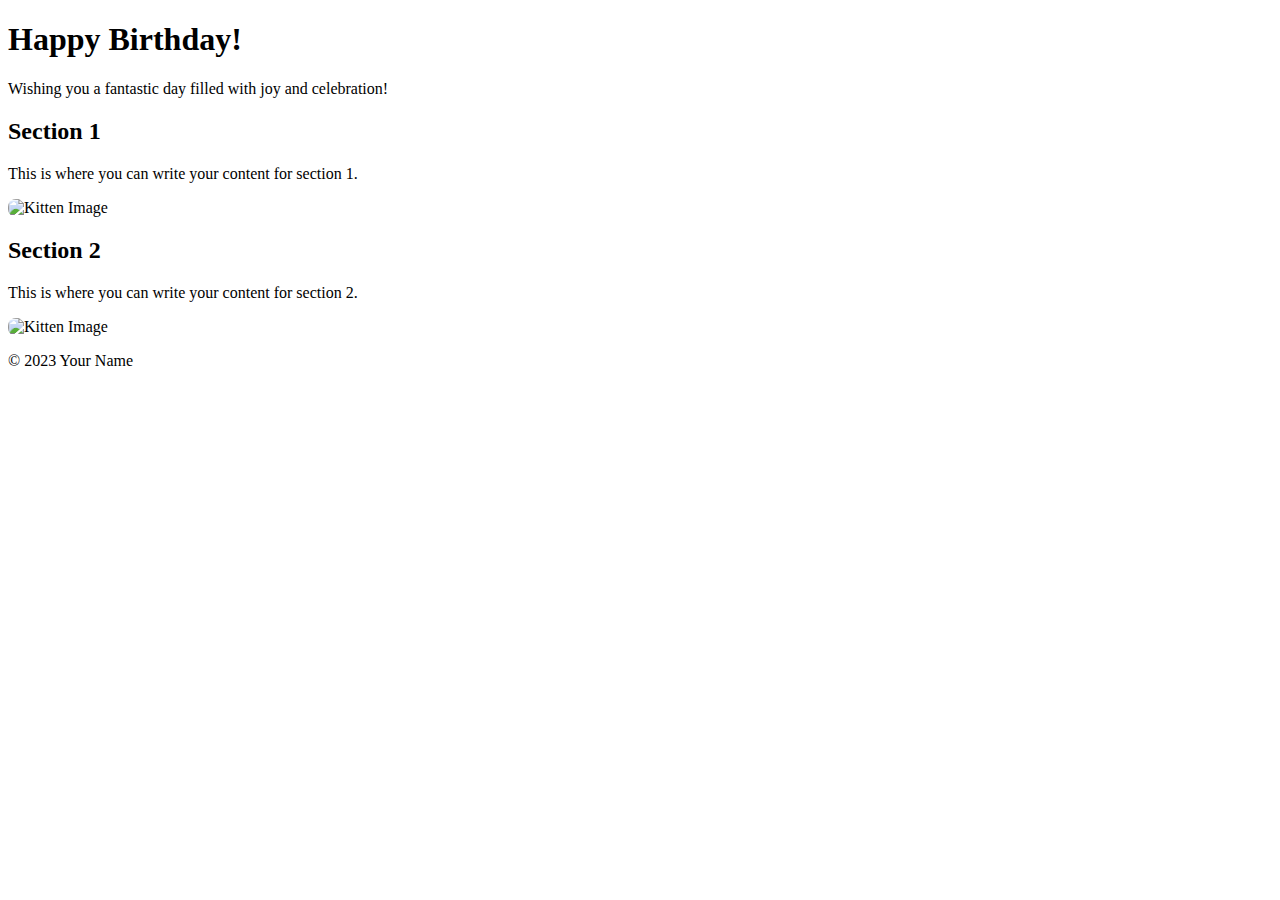
==== image.html @ 90faea68 "Add files via upload" ====
<!DOCTYPE html>
<html lang="en">

<head>
    <meta charset="UTF-8">
    <meta name="viewport" content="width=device-width, initial-scale=1.0">
    <title>My GitHub Website</title>
    <style>
        /* Your existing styles here... */

        img {
            max-width: 100%;
            height: auto;
            border-radius: 8px;
        }
    </style>
</head>

<body>
    <header>
        <h1>Happy Birthday!</h1>
        <p>Wishing you a fantastic day filled with joy and celebration!</p>
    </header>

    <section>
        <h2>Section 1</h2>
        <p>This is where you can write your content for section 1.</p>
        <img src="https://placekitten.com/800/400" alt="Kitten Image">
    </section>

    <section>
        <h2>Section 2</h2>
        <p>This is where you can write your content for section 2.</p>
        <img src="https://placekitten.com/800/400" alt="Kitten Image">
    </section>

    <footer>
        <p>© 2023 Your Name</p>
    </footer>
</body>

</html>
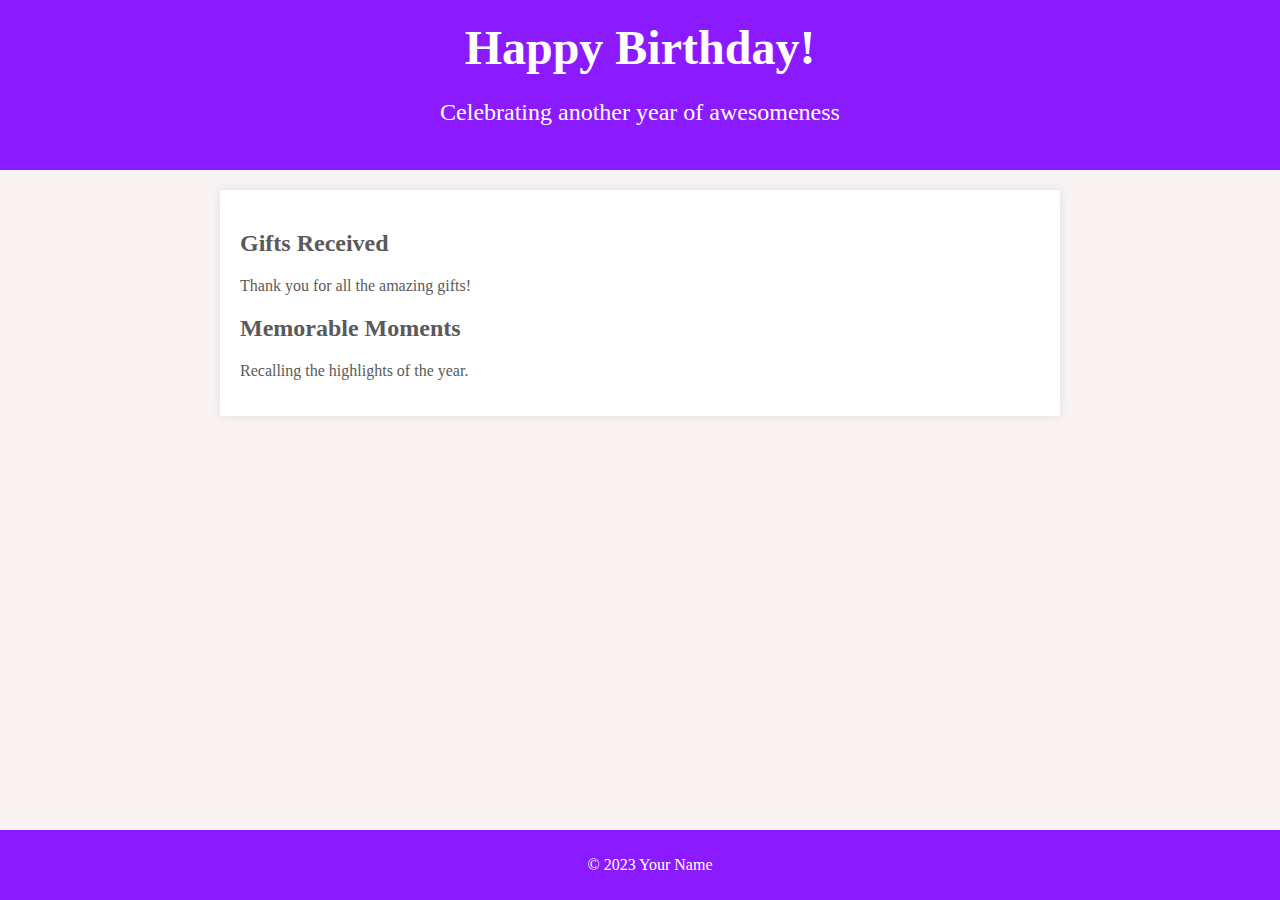
==== commit 3b1536c7: "Update image.html" ====
--- a/image.html
+++ b/image.html
@@ -1,42 +1,73 @@
 <!DOCTYPE html>
 <html lang="en">
-
 <head>
     <meta charset="UTF-8">
     <meta name="viewport" content="width=device-width, initial-scale=1.0">
-    <title>My GitHub Website</title>
+    <title>My GitHub Birthday Site</title>
     <style>
-        /* Your existing styles here... */
+        body {
+            font-family: 'Brush Script MT', cursive;
+            background-color: #f9f3f3;
+            color: #5a5a5a;
+            margin: 0;
+            padding: 0;
+        }
 
-        img {
-            max-width: 100%;
-            height: auto;
-            border-radius: 8px;
+        header {
+            background-color: #8c1aff;
+            padding: 20px;
+            text-align: center;
+            color: #fff;
+            font-size: 24px;
+            position: relative;
+        }
+
+        header h1 {
+            margin: 0;
+        }
+
+        .content {
+            max-width: 800px;
+            margin: 20px auto;
+            padding: 20px;
+            background-color: #fff;
+            box-shadow: 0 0 10px rgba(0, 0, 0, 0.1);
+        }
+
+        footer {
+            background-color: #8c1aff;
+            padding: 10px;
+            text-align: center;
+            color: #fff;
+            position: absolute;
+            bottom: 0;
+            width: 100%;
         }
     </style>
 </head>
-
 <body>
     <header>
         <h1>Happy Birthday!</h1>
-        <p>Wishing you a fantastic day filled with joy and celebration!</p>
+        <p>Celebrating another year of awesomeness</p>
     </header>
 
-    <section>
-        <h2>Section 1</h2>
-        <p>This is where you can write your content for section 1.</p>
-        <img src="https://placekitten.com/800/400" alt="Kitten Image">
-    </section>
+    <div class="content">
+        <section>
+            <h2>Gifts Received</h2>
+            <p>Thank you for all the amazing gifts!</p>
+        </section>
 
-    <section>
-        <h2>Section 2</h2>
-        <p>This is where you can write your content for section 2.</p>
-        <img src="https://placekitten.com/800/400" alt="Kitten Image">
-    </section>
+        <section>
+            <h2>Memorable Moments</h2>
+            <p>Recalling the highlights of the year.</p>
+        </section>
+
+        <!-- Add more sections as needed -->
+
+    </div>
 
     <footer>
         <p>© 2023 Your Name</p>
     </footer>
 </body>
-
 </html>
